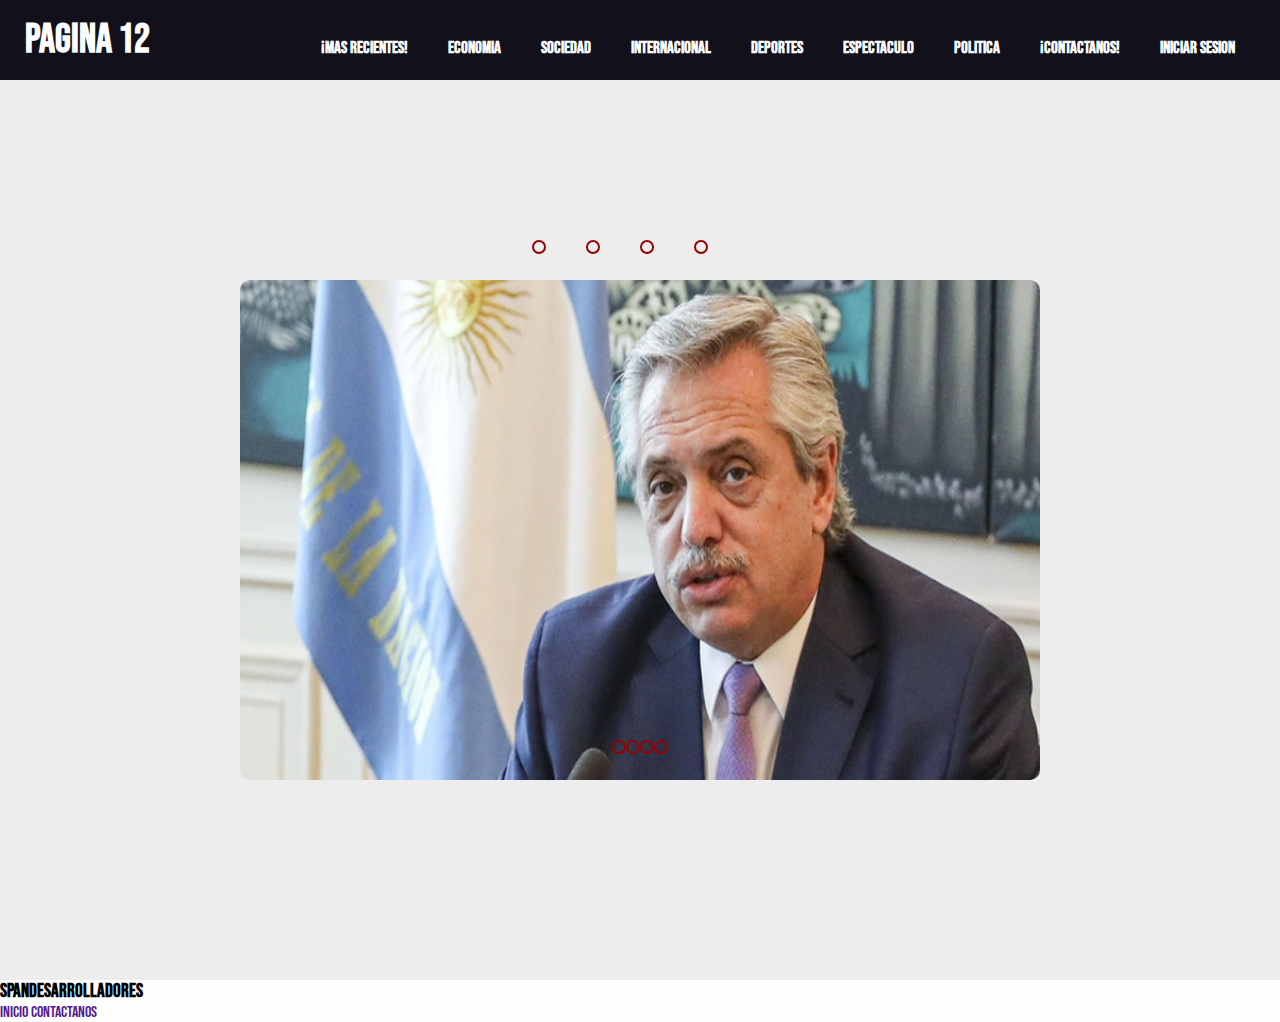
==== index.html @ 51d1bba0 "Creacion-del-index" ====
<!doctype html>
<html lang="en">
  <head>
    <meta charset="utf-8">
    <meta name="viewport" content="width=device-width, initial-scale=1">
    <link href="https://cdn.jsdelivr.net/npm/bootstrap@5.3.0/dist/css/bootstrap.min.css" rel="stylesheet" integrity="sha384-9ndCyUaIbzAi2FUVXJi0CjmCapSmO7SnpJef0486qhLnuZ2cdeRhO02iuK6FUUVM" crossorigin="anonymous">
    <link rel="preconnect" href="https://fonts.googleapis.com">
<link rel="preconnect" href="https://fonts.gstatic.com" crossorigin>
<link href="https://fonts.googleapis.com/css2?family=Barlow+Condensed:wght@300&family=Bebas+Neue&display=swap" rel="stylesheet">
    <link rel="stylesheet" href="main.css">

    <title>Pagina 12 - Inicio</title>
  <body>
      <!--  Encabezado -->
      <!--  Header y Barra de Navegacion -->

<header>
<div class="logo">
  <a href="#">Pagina 12</a>
</div>
  <div class="hambuguer">
    <div class="line"></div>
    <div class="line"></div>
    <div class="line"></div>
  </div>

<nav class="Menu-Hamburguesa">
  <ul>
    <li>
      <a href="#">¡MAS RECIENTES!</a>
    </li>
    <li>
      <a href="#">ECONOMIA</a>
    </li>
    <li>
      <a href="#">SOCIEDAD</a>
    </li>
    <li>
      <a href="#">INTERNACIONAL</a>
    </li>
    <li>
      <a href="#">DEPORTES</a>
    </li>
    <li>
      <a href="#">ESPECTACULO</a>
    </li>
    <li>
      <a href="#">POLITICA</a>
    </li>
    <li>
      <a href="#">¡CONTACTANOS!</a>
    </li>
    <li class="User">
      <a href="#">Iniciar Sesion</a>
    </li>
  </ul>
</nav>

</header>
<!--  Carrousel -->
<!--  Inicio de las Imagenes -->
<div class="carrousel">
<div class="slider">
  <div class="slides">
    <input type="radio" name="radio-button" id="radio1">
    <input type="radio" name="radio-button" id="radio2">
    <input type="radio" name="radio-button" id="radio3">
    <input type="radio" name="radio-button" id="radio4">

    <div class="slide-first">
      <img src="img/Fernandez.png" alt="Alberto Fernandez">
    </div>

    <div class="slide">
      <img src="img/Fernandez.png" alt="">
    </div>

    <div class="slide">
      <img src="perrito.jpg" alt="">
    </div>

    <div class="slide">
      <img src="perrito.jpg" alt="">
    </div>

    <div class="Navigation-auto">
      <div class="auto-button1"></div>
      <div class="auto-button2"></div>
      <div class="auto-button3"></div>
      <div class="auto-button4"></div>
    </div>

    <div class="Navigation-manual">
      <label for="radio1" class="manual-btn1"></label>
      <label for="radio2" class="manual-btn1"></label>
      <label for="radio3" class="manual-btn1"></label>
      <label for="radio4" class="manual-btn1"></label>
    </div>

  </div>
</div>
</div>

<div>

</div>

<footer class="Pie-de-pagina">
<div class="pie-izquierdo">
<h3>Span<span>Desarrolladores</span></h3>

  <p class="pie-links">
    <a href="">Inicio</a>
    <a href="">Contactanos</a>
  </p>

</div>

</footer>
<script src="https://cdn.jsdelivr.net/npm/bootstrap@5.3.0/dist/js/bootstrap.bundle.min.js" integrity="sha384-geWF76RCwLtnZ8qwWowPQNguL3RmwHVBC9FhGdlKrxdiJJigb/j/68SIy3Te4Bkz" crossorigin="anonymous"></script>
  </body>
</html>
---- main.css ----
*{
    margin:0;
    padding:0;
    list-style: none;
    text-decoration: none;
    font-family: 'Barlow Condensed', sans-serif;
    font-family: 'Bebas Neue', sans-serif;
    box-sizing: border-box;
}

body{
    background: #fefefe;
}

header{
    width: 100%;
    height: 80px;
    background: #11101b;
    display: flex;
    align-items: center;
    justify-content: space-between;
    padding: 0 25px;
}

.logo a{
    font-size: 40px;
    font-weight: bold;
    color:#fefefe;
    text-decoration: none;
}

.hamburguer{
    display: none;
}

.Menu-Hamburguesa ul{
display:flex;

}

.Menu-Hamburguesa ul li a{
    display: block;
    color:#fefefe;
    font-size:17px;
    font-weight: bold;
    margin-top: 15px;
    padding: 15px 20px;
    border-radius: 50px;
    transition:0.2s;
    text-decoration: none;

}

.Menu-Hamburguesa ul li a:hover {

    color: #fcfcfc;
    background: #940303;   

}
.carrousel{
    margin: 0;
    padding: 0;
    height: 100vh;
    display: flex;
    justify-content: center;
    align-items: center;
    background: #eeeded;

}

.slider{
    width: 800px;
    height: 500px;
    border-radius: 10px;
    overflow: hidden;

}

.slides{
    width: 500px;
    height: 500px;
    display: flex;
}

.slides input{
    display: none;

}

.slide{
    width: 20%;
    transition: 2s;

}

img{
    width: 1000px;
    height: 700px;
}

.Navigation-manual{
    position: absolute;
    width: 800px;
    margin-top: -40px;
    display: flex;
    justify-content: center;
}

.manual-btn1{
border: 2px solid #940303;
padding: 5px;
border-radius: 10px;
cursor: pointer;
transition: 1s;

}

.manual-btn1:not(last-child){
    margin-right: 40px;
}
.manual-btn1:hover{
    background: #940303;
}

#radio1:checked ~ .first{
    margin-left: 0;
}

#radio2:checked ~ .first{
    margin-left: -20%;
}

#radio3:checked ~ .first{
    margin-left: -40%;
}

#radio4:checked ~ .first{
    margin-left: -60%;
}

.Navigation-auto{
    position: absolute;
    display: flex;
    width: 800px;
    justify-content: center;
    margin-top: 460px;

}

.Navigation-auto div {
    border: 2px solid #940303;
    padding: 5px;
    border-radius: 10px;
    transition: 1s;
}

.Navigation-auto div.manual-btn1:not(last-child){
    margin-right: 40px;
}

#radio1:checked ~ .Navigation-auto .auto-button1{
    background: #940303;
}

#radio2:checked ~ .Navigation-auto .auto-button2{
    background: #940303;
}

#radio3:checked ~ .Navigation-auto .auto-button3{
    background: #940303;
}

#radio4:checked ~ .Navigation-auto .auto-button4{
    background: #940303;
}
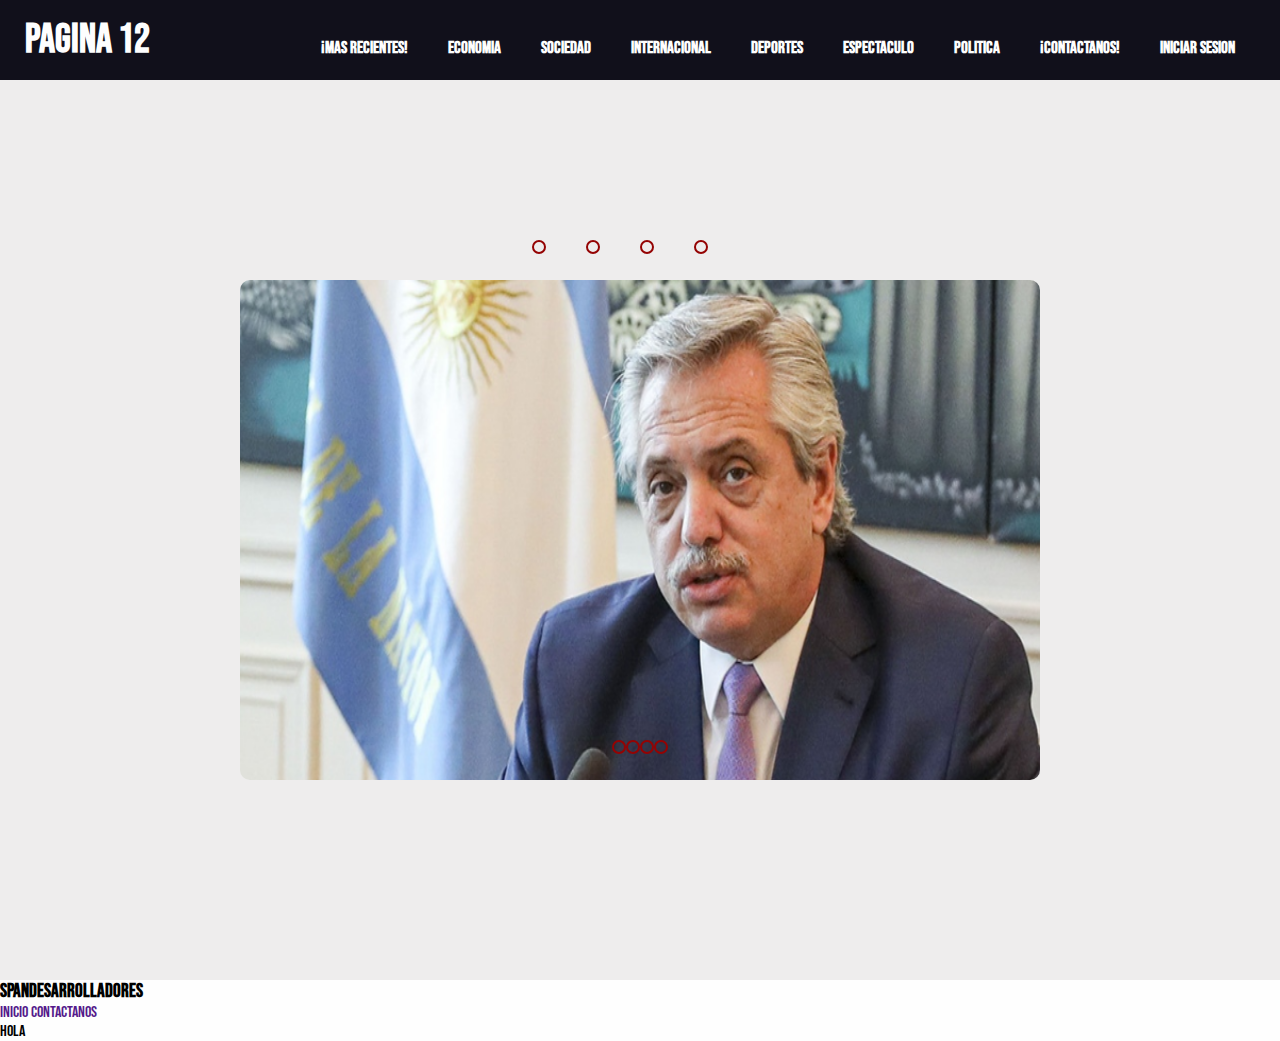
==== commit a16c40bd: "Se-agrega-el-menu-y-cerveceria-se-modifica" ====
--- a/index.html
+++ b/index.html
@@ -119,4 +119,5 @@
 </footer>
 <script src="https://cdn.jsdelivr.net/npm/bootstrap@5.3.0/dist/js/bootstrap.bundle.min.js" integrity="sha384-geWF76RCwLtnZ8qwWowPQNguL3RmwHVBC9FhGdlKrxdiJJigb/j/68SIy3Te4Bkz" crossorigin="anonymous"></script>
   </body>
+  <p>hola</p>
 </html>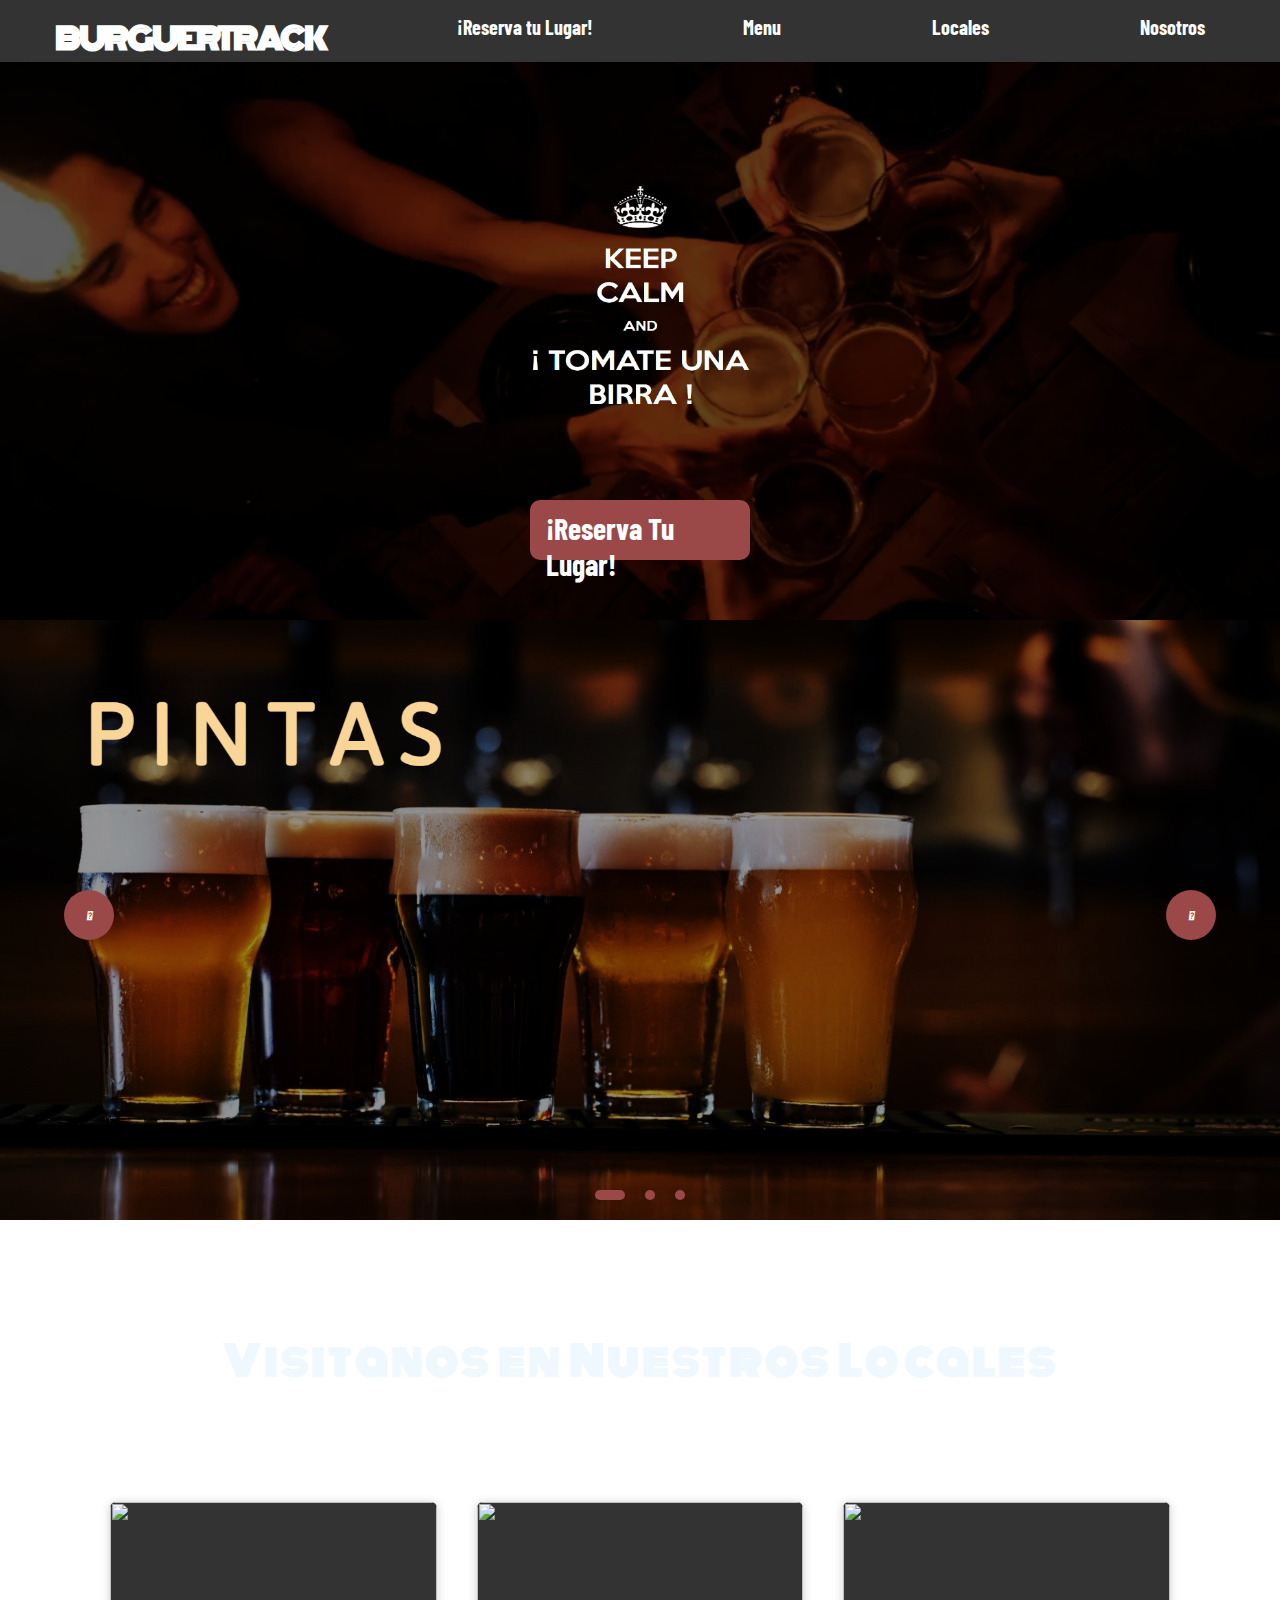
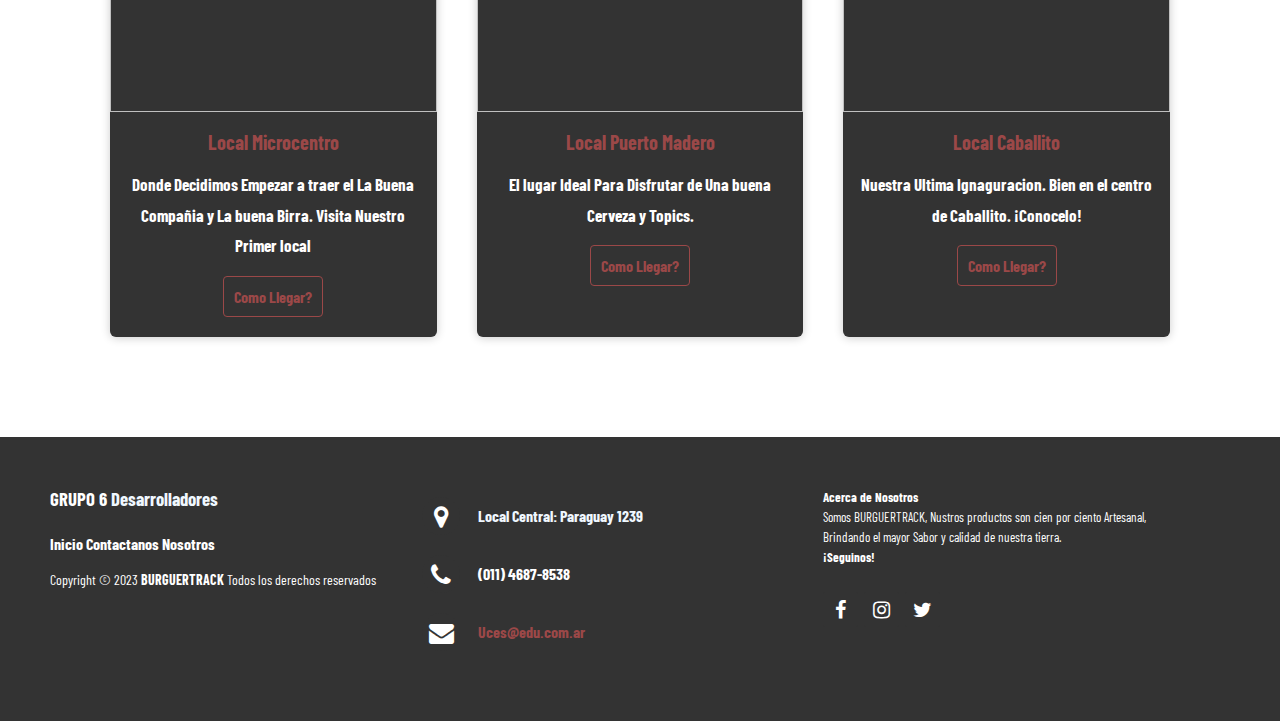
==== commit 06205897: "Se-Modifico-index" ====
--- a/index.html
+++ b/index.html
@@ -1,123 +1,160 @@
-<!doctype html>
+<!DOCTYPE html>
 <html lang="en">
-  <head>
-    <meta charset="utf-8">
-    <meta name="viewport" content="width=device-width, initial-scale=1">
-    <link href="https://cdn.jsdelivr.net/npm/bootstrap@5.3.0/dist/css/bootstrap.min.css" rel="stylesheet" integrity="sha384-9ndCyUaIbzAi2FUVXJi0CjmCapSmO7SnpJef0486qhLnuZ2cdeRhO02iuK6FUUVM" crossorigin="anonymous">
+<head>
+    <meta charset="UTF-8">
+    <meta name="viewport" content="width=device-width, initial-scale=1.0">
+    <link rel="stylesheet" href="Cerveceria.css">
+    <link rel="stylesheet" href="http://maxcdn.bootstrapcdn.com/font-awesome/4.2.0/css/font-awesome.min.css">
+    <link href="https://fonts.googleapis.com/css2?family=Barlow+Condensed:wght@300&family=Bebas+Neue&display=swap" rel="stylesheet">
     <link rel="preconnect" href="https://fonts.googleapis.com">
-<link rel="preconnect" href="https://fonts.gstatic.com" crossorigin>
-<link href="https://fonts.googleapis.com/css2?family=Barlow+Condensed:wght@300&family=Bebas+Neue&display=swap" rel="stylesheet">
-    <link rel="stylesheet" href="main.css">
+    <link rel="preconnect" href="https://fonts.gstatic.com" crossorigin>
+    <link href="https://fonts.googleapis.com/css2?family=Barlow+Condensed:wght@300&family=Bebas+Neue&family=Monoton&display=swap" rel="stylesheet">    
+    <script src="https://kit.fontawesome.com/c18bf3967c.js" crossorigin="anonymous"></script>
+    <title>BurguerTRACK - Inicio</title>
+</head>
+<body>
+    <header>
+    <nav>
+        <ul class="menu-horizontal">
+            <div>
+                <a href="Cerveceria.html"><span>BURGUERTRACK</span></a>
+            </div>
+            <li><a href="Reservas.html">¡Reserva tu Lugar!</a></li>
+            <li>
+                <a href="">Menu</a>
+                <ul class="menu-vertical">
+                    <li><a href="Burguers.html">Burguers</a></li>
+                    <li><a href="papas.html">Papas</a></li>
+                    <li><a href="tipsyco.html">Tips y Co</a></li>
+                    <li><a href="Bebidas.html">Bebidas</a></li>
+                    <li><a href="Postres.html">Postres</a></li>
+                </ul>
+            </li>
+            <li>
+                <a href="">Locales</a>
+                <ul class="menu-vertical">
+                    <li><a href="Caballito.html">Caballito</a></li>
+                    <li><a href="Microcentro.html">Microcentro</a></li>
+                    <li><a href="Puerto.html">Puerto Madero</a></li>
+                </ul>
+            </li>
+            <li><a href="Nosotros.html">Nosotros</a></li>
+        </ul>
+    </nav>
+    </header>
 
-    <title>Pagina 12 - Inicio</title>
-  <body>
-      <!--  Encabezado -->
-      <!--  Header y Barra de Navegacion -->
-
-<header>
-<div class="logo">
-  <a href="#">Pagina 12</a>
-</div>
-  <div class="hambuguer">
-    <div class="line"></div>
-    <div class="line"></div>
-    <div class="line"></div>
-  </div>
-
-<nav class="Menu-Hamburguesa">
-  <ul>
-    <li>
-      <a href="#">¡MAS RECIENTES!</a>
-    </li>
-    <li>
-      <a href="#">ECONOMIA</a>
-    </li>
-    <li>
-      <a href="#">SOCIEDAD</a>
-    </li>
-    <li>
-      <a href="#">INTERNACIONAL</a>
-    </li>
-    <li>
-      <a href="#">DEPORTES</a>
-    </li>
-    <li>
-      <a href="#">ESPECTACULO</a>
-    </li>
-    <li>
-      <a href="#">POLITICA</a>
-    </li>
-    <li>
-      <a href="#">¡CONTACTANOS!</a>
-    </li>
-    <li class="User">
-      <a href="#">Iniciar Sesion</a>
-    </li>
-  </ul>
-</nav>
-
-</header>
-<!--  Carrousel -->
-<!--  Inicio de las Imagenes -->
-<div class="carrousel">
-<div class="slider">
-  <div class="slides">
-    <input type="radio" name="radio-button" id="radio1">
-    <input type="radio" name="radio-button" id="radio2">
-    <input type="radio" name="radio-button" id="radio3">
-    <input type="radio" name="radio-button" id="radio4">
-
-    <div class="slide-first">
-      <img src="img/Fernandez.png" alt="Alberto Fernandez">
+    <div class="birra">
+        <img src="img/div2.png" alt="¡TOMATE UNA BIRRA!">
     </div>
 
-    <div class="slide">
-      <img src="img/Fernandez.png" alt="">
+    <div class="Res">
+        <a href="reservas.html" class="Reserva">¡Reserva Tu Lugar!</a>
     </div>
 
-    <div class="slide">
-      <img src="perrito.jpg" alt="">
+    <div class="slider">
+        <div class="list">
+            <div class="item">
+                <a href="Bebidas.html"><img src="img/Slider/Slider1B.png" alt=""></a>
+            </div>
+            <div class="item">
+                <a href="Burguers.html"><img src="img/Slider/Slider2.png" alt=""></a>
+            </div>
+            <div class="item">
+                <a href="papas.html"><img src="img/Slider/Slider3B.png" alt=""></a>
+            </div>
+        </div>
+        <div class="buttons">
+            <button id="prev"><i class="fa-solid fa-chevron-left fa-xl"></i></button>
+            <button id="next"><i class="fa-solid fa-chevron-right fa-xl"></i></button>
+        </div>
+        <ul class="dots">
+            <li class="active"></li>
+            <li></li>
+            <li></li>
     </div>
 
-    <div class="slide">
-      <img src="perrito.jpg" alt="">
+    <script src="app.js"></script>
+
+
+    <div class="title-cards">
+		<h2>Visitanos en Nuestros Locales</h2>
+	</div>
+<div class="container-card">
+	
+<div class="card">
+	<figure>
+		<img src="https://madriddiferente.com/wp-content/uploads/2015/12/Oldenburg-011-770x466.jpg">
+	</figure>
+	<div class="contenido-card">
+		<h3>Local Microcentro</h3>
+		<p>Donde Decidimos Empezar a traer el La Buena Compañia y La buena Birra. Visita Nuestro Primer local  </p>
+		<a href="Microcentro.html">Como Llegar?</a>
+	</div>
+</div>
+<div class="card">
+	<figure>
+		<img src="https://malevamag.com/wp-content/uploads/2022/08/GALPON-SANFER-3.jpg">
+	</figure>
+	<div class="contenido-card">
+		<h3>Local Puerto Madero</h3>
+		<p>El lugar Ideal Para Disfrutar de Una buena Cerveza y Topics. </p>
+		<a href="Puerto.html">Como Llegar?</a>
+	</div>
+</div>
+<div class="card">
+	<figure>
+		<img src="https://media.sanjuan8.com/p/676d17dfe26f4207c79995936796a1d6/adjuntos/303/imagenes/009/030/0009030369/1200x0/smart/ipajpg.jpg">
+	</figure>
+	<div class="contenido-card">
+		<h3>Local Caballito</h3>
+		<p>Nuestra Ultima Ignaguracion. Bien en el centro de Caballito. ¡Conocelo!</p>
+		<a href="Caballito.html">Como Llegar?</a>
+	</div>
+</div>
+</div>
+    
+    
+    <footer class="Pie-de-pagina">
+    <div class="pie-izquierdo">
+    <h3>GRUPO 6 <span>Desarrolladores</span></h3>
+    
+      <p class="pie-links">
+        <a href="Cerveceria.html">Inicio</a>
+        <a href="Contacto.html">Contactanos</a>
+        <a href="Nosotros.html">Nosotros</a>
+      </p>
+    
+      <p class="pie-nombre-compania">Copyright © 2023 <strong>BURGUERTRACK</strong> Todos los derechos reservados</p>
     </div>
 
-    <div class="Navigation-auto">
-      <div class="auto-button1"></div>
-      <div class="auto-button2"></div>
-      <div class="auto-button3"></div>
-      <div class="auto-button4"></div>
+    <div class="pie-centro">
+        <div>
+            <i class="fa fa-map-marker"></i>
+            <p><span> Local Central: Paraguay 1239</a></span></p>
+        </div>
+        <div>
+            <i class="fa fa-phone"></i>
+            <p>(011) 4687-8538</p>
+        </div>
+        <div>
+            <i class="fa fa-envelope"></i>
+            <p><a href="https://outlook.com.ar" target="_blank">Uces@edu.com.ar</a></p>
+        </div>
     </div>
 
-    <div class="Navigation-manual">
-      <label for="radio1" class="manual-btn1"></label>
-      <label for="radio2" class="manual-btn1"></label>
-      <label for="radio3" class="manual-btn1"></label>
-      <label for="radio4" class="manual-btn1"></label>
+    <div class="pie-derecho">
+        <p class="pie-compania-acerca">
+            <strong>Acerca de Nosotros <br></strong>
+            Somos BURGUERTRACK, Nustros productos son cien por ciento Artesanal, Brindando el mayor 
+            Sabor y calidad de nuestra tierra.
+            <strong> <br>¡Seguinos!</strong>
+        </p>
+        <div class="pie-iconos">
+            <a href="http://facebook.com.ar" target="_blank"><i class="fa fa-facebook"></i></a>
+            <a href="http://instagram.com" target="_blank"><i class="fa fa-instagram"></i></a>
+            <a href="http://twitter.com" target="_blank"><i class="fa fa-twitter"></i></a>
+        </div>
     </div>
-
-  </div>
-</div>
-</div>
-
-<div>
-
-</div>
-
-<footer class="Pie-de-pagina">
-<div class="pie-izquierdo">
-<h3>Span<span>Desarrolladores</span></h3>
-
-  <p class="pie-links">
-    <a href="">Inicio</a>
-    <a href="">Contactanos</a>
-  </p>
-
-</div>
-
-</footer>
-<script src="https://cdn.jsdelivr.net/npm/bootstrap@5.3.0/dist/js/bootstrap.bundle.min.js" integrity="sha384-geWF76RCwLtnZ8qwWowPQNguL3RmwHVBC9FhGdlKrxdiJJigb/j/68SIy3Te4Bkz" crossorigin="anonymous"></script>
-  </body>
-  <p>hola</p>
+    </footer>
+</body>
 </html>--- a/Cerveceria.css
+++ b/Cerveceria.css
@@ -0,0 +1,528 @@
+*{
+    margin: 0;
+    padding: 0;
+    font-family: 'Barlow Condensed', sans-serif;
+    font-weight: bold;
+    box-sizing: border-box;
+}   
+
+body{
+    background-image: url(img/Fondo.png);
+    background-size:cover;
+    background-attachment: fixed;
+}
+
+header{
+    position: fixed;
+    top: 0;
+    left: 0;
+    width: 100%;
+    display: flex;
+    justify-content: space-around;
+    transition: 0.7s;
+    z-index: 10;
+}
+
+nav{
+    width: 100%;
+    margin:auto;
+    background-color: #333;
+    font-size: 20px;
+
+}
+
+.menu-horizontal{
+    list-style: none;
+    display: flex;
+    justify-content: space-around;
+}
+
+.menu-horizontal li a{
+    display: block;
+    padding: 15px 20px;
+    color: white;
+    text-decoration: none;
+}
+
+.menu-horizontal li:hover{
+    background-color: #9b4848;
+    transition: 1s;
+}
+
+.menu-vertical{
+    position: absolute;
+    display: none;
+    list-style: none;
+    background-color: #333;
+}
+
+.menu-horizontal li:hover .menu-vertical{
+    display: block;
+}
+
+.menu-vertical li:hover{
+    width: auto;
+    background-color: #9b4848;
+}
+
+.menu-vertical li a{
+    display: block;
+    color: white;
+    text-decoration: none;
+}
+
+.menu-horizontal > div {
+    display: inline-block;
+    justify-content: center;
+    align-items: center;
+}
+
+.menu-horizontal > div > a{
+    text-decoration: none;
+    font-size: 50px;
+    cursor: pointer;
+    color:#c9c8c8;
+    letter-spacing: -2px;
+
+}
+
+.menu-horizontal > div > a > span{
+    font-family: 'Monoton', cursive;
+    font-size: 30px;
+    transition: 0.2s;
+    cursor: pointer;
+    color: white;
+}
+
+.menu-horizontal > div > a > span:hover{
+    color: #9b4848;
+}
+
+.birra{
+    margin-top:170px;
+    margin-bottom: 60px;
+    display: flex;
+    justify-content: center;
+    align-items: center;
+}
+
+.birra > img {
+    height: 270px;
+    width: 250px;
+}
+
+.Res{
+    display: flex;
+    justify-content: center;
+    align-items: center;
+}
+
+.Res > a {
+    display: flex;
+    width: 50px;
+    font-family:'Barlow Condensed';
+    font-size: 30px;
+    background-color: #9b4848;
+    border-radius: 10px;
+    text-decoration: none;
+    font-weight: 700px;
+    width: 220px;
+    height: 60px;
+    color: #ffffff;
+    padding: 10px 16px;
+    margin-bottom: 60px;
+    transition: 0.2s;
+
+}
+
+.Res > a:hover {
+    background-color: #333;
+    color: #9b4848;
+}
+
+
+
+.espacio2{
+    height: 500px;
+}
+
+.espacio-nav-slider{
+    font-size: 100px;
+    display: flex;
+    justify-content: center;
+    align-items: center;
+    height: 300px;
+}
+
+
+.slider{
+    width: 1300px;
+    max-width: 100vw;
+    height: 600px;
+    margin: auto;
+    position: relative;
+    overflow: hidden;
+}
+.slider .list{
+    position: absolute;
+    width: max-content;
+    height: 100%;
+    left: 0;
+    top: 0;
+    display: flex;
+    transition: 1s;
+}
+.slider .list img{
+    width: 1300px;
+    max-width: 100vw;
+    height: 100%;
+    object-fit: cover;
+}
+.slider .buttons{
+    position: absolute;
+    top: 45%;
+    left: 5%;
+    width: 90%;
+    display: flex;
+    justify-content: space-between;
+}
+.slider .buttons button{
+    width: 50px;
+    height: 50px;
+    border-radius: 50%;
+    background-color: #9b4848;
+    color: #ffffff;
+    transition: 0.1s;
+    border: none;
+    font-family: monospace;
+    font-weight: bold;
+}
+.slider .dots{
+    position: absolute;
+    bottom: 10px;
+    left: 0;
+    color: #fff;
+    width: 100%;
+    margin: 0;
+    padding: 0;
+    display: flex;
+    justify-content: center;
+}
+.slider .dots li{
+    list-style: none;
+    width: 10px;
+    height: 10px;
+    background-color: #9b4848;
+    margin: 10px;
+    border-radius: 20px;
+    transition: 0.5s;
+}
+.slider .dots li.active{
+    width: 30px;
+}
+@media screen and (max-width: 768px){
+    .slider{
+        height: 400px;
+    }
+}
+
+@media screen and (max-width: 568px){
+    .slider{
+        height: 250px;
+    }
+}
+
+/**Tarjetas Lugares en Index**/
+
+
+/*Cards*/
+.container-card{
+	width: 100%;
+	display: flex;
+	max-width: 1100px;
+	margin: auto;
+}
+.title-cards{
+	width: 100%;
+	max-width: 1080px;
+	margin: auto;
+	padding: 20px;
+	margin-top: 20px;
+	text-align: center;
+	color: white;
+}
+
+.title-cards > h2{
+    font-size: 40px;
+    font-family: 'Monoton';
+    letter-spacing: 3px;
+    font-weight: bold;
+    margin-top: 70px;
+    margin-bottom: 70px;
+}
+.card{
+	width: 100%;
+	margin: 20px;
+	border-radius: 6px;
+	overflow: hidden;
+	background:#333;
+	box-shadow: 0px 1px 10px rgba(0,0,0,0.2);
+	transition: all 400ms ease-out;
+	cursor: default;
+}
+.card:hover{
+	box-shadow: 5px 5px 20px rgba(0,0,0,0.4);
+	transform: translateY(-3%);
+}
+.card img{
+	width: 100%;
+	height: 210px;
+}
+.card .contenido-card{
+	padding: 15px;
+	text-align: center;
+}
+.card .contenido-card h3{
+	margin-bottom: 15px;
+    font-size: 20px;
+	color: #9b4848;
+}
+.card .contenido-card p{
+	line-height: 1.8;
+	color: #fffefe;
+	font-size: 17px;
+	margin-bottom: 5px;
+}
+.card .contenido-card a{
+	display: inline-block;
+	padding: 10px;
+	margin-top: 10px;
+	text-decoration: none;
+	color: #9b4848;
+	border: 1px solid #9b4848;
+	border-radius: 4px;
+	transition: all 400ms ease;
+	margin-bottom: 5px;
+}
+.card .contenido-card a:hover{
+	background: #9b4848;
+	color: #fff;
+}
+@media only screen and (min-width:320px) and (max-width:768px){
+	.container-card{
+		flex-wrap: wrap;
+	}
+	.card{
+		margin: 15px;
+	}
+}
+
+/** Pie de Pagina **/
+
+footer{
+    position: fixed;
+    bottom: 0;
+    
+}
+
+@media (max-height: 1000px){
+    footer{
+        position: static;
+    }
+}
+
+.Pie-de-pagina{
+    background-color: #333;
+    box-sizing: border-box;
+    widows: 100%;
+    text-align: left;
+    padding: 50px 50px 60px 50px;
+    margin-top: 80px;
+}
+
+.Pie-de-pagina .pie-izquierdo, .Pie-de-pagina .pie-centro, .Pie-de-pagina .pie-derecho{
+
+    display: inline-block;
+    vertical-align: top;
+}
+
+.Pie-de-pagina .pie-izquierdo{
+    width: 30%;
+}
+
+.Pie-de-pagina h3 {
+    color: white;
+}
+
+.Pie-de-pagina .pie-links{
+    color: white;
+    margin: 20px 0 12px;
+
+}
+
+.Pie-de-pagina .pie-links a {
+    display: inline-block;
+    line-height: 1.8;
+    text-decoration: none;
+    color:#ffffff;
+}
+
+.Pie-de-pagina .pie-nombre-compania{
+    color: white;
+    font-size: 14px;
+    font-weight: normal;
+    margin: 0;
+}
+
+.Pie-de-pagina .pie-centro{
+    width: 35%;
+}
+
+.Pie-de-pagina .pie-centro i {
+    background-color: #333;
+    color: white;
+    font-size: 25px;
+    width: 38px;
+    height: 38px;
+    border-radius: 50%;
+    text-align: center;
+    line-height: 42px;
+    margin: 10px 15px;
+    vertical-align: middle;
+}
+
+.Pie-de-pagina .pie-centro i .fe-envelope{
+    font-size: 17px;
+    line-height: 38px;
+}
+
+.Pie-de-pagina .pie-centro p{
+    display: inline-block;
+    color: white;
+    vertical-align: middle;
+    margin: 0;
+}
+
+.Pie-de-pagina .pie-centro p a{
+    color:#9b4848;
+    text-decoration: none;
+}
+
+.Pie-de-pagina .pie-derecho{
+    width: 30%;
+}
+
+.Pie-de-pagina .pie-compania-acerca {
+    line-height: 20px;
+    color: white;
+    font-size: 13px;
+    font-weight: normal;
+    margin: 0;
+}
+
+.Pie-de-pagina .pie-compania-acerca span {
+    display: block;
+    color:#9b4848;
+    font-size:  18px;
+    font-weight: bold;
+    margin-bottom: 20px;
+}
+
+.Pie-de-pagina .pie-iconos{
+    margin-top: 25px;
+}
+
+.Pie-de-pagina .pie-iconos a{
+    display: inline-block;
+    width: 35px;
+    height: 35px;
+    cursor: pointer;
+    background-color: #333;
+    border-radius: 2px;
+    font-size: 20px;
+    color: white;
+    text-align: center;
+    line-height: 35px;
+    margin-right: 3px;
+    margin-bottom: 5px;
+}
+
+.Pie-de-pagina .pie-iconos a:hover{
+    background-color: #9b4848;
+}
+
+.pie-links a:hover{
+    color:#9b4848;
+}
+
+@media (max-width: 800px){
+    .Pie-de-pagina .pie-links, .Pie-de-pagina .pie-centro, .Pie-de-pagina .pie-derecho, .Pie-de-pagina .pie-izquierdo{
+        display: block;
+        width: 100%;
+        margin-bottom: 40px;
+        text-align: center;
+    }
+
+    .Pie-de-pagina .pie-centro i {
+        margin-left: 0;
+    }
+}
+/** Tarjetas Restaurante **/
+
+.wrap{
+    max-width: 1200px;
+    margin: 0 auto;
+  }
+  
+  .column-2.carta{
+    display: grid;
+    grid-template-columns: repeat(2,1fr);
+    column-gap: 1rem;
+    row-gap: 1rem;
+  }
+  
+  .plato-carta{
+    display: flex;
+    align-items: center;
+    border: 1px solid #e5e5e5;
+    border-radius: 6px;
+  }
+  
+  .img-plato-carta{
+    display: flex;
+    flex-basis: 25%;
+    justify-content: center;
+  }
+  
+  .img-plato-carta img{
+    max-width: 100px;
+    max-height: 75px;
+  }
+  
+  .title-plato-carta{
+    border: 1px solid #e5e5e5;
+    border-bottom: none;
+    border-top: none;
+    flex-basis: 60%;
+    padding: 0 1rem;
+  }
+  
+  .precio-plato-carta{
+    display: flex;
+    flex-basis: 15%;
+    justify-content: center;
+    font-weight: bold;
+  }
+  h2 {
+    color: aliceblue;
+  }
+  h4{
+    color: aliceblue;
+  }
+  p{
+    color: aliceblue;
+  }
+  span{
+    color: aliceblue;
+  }
+ 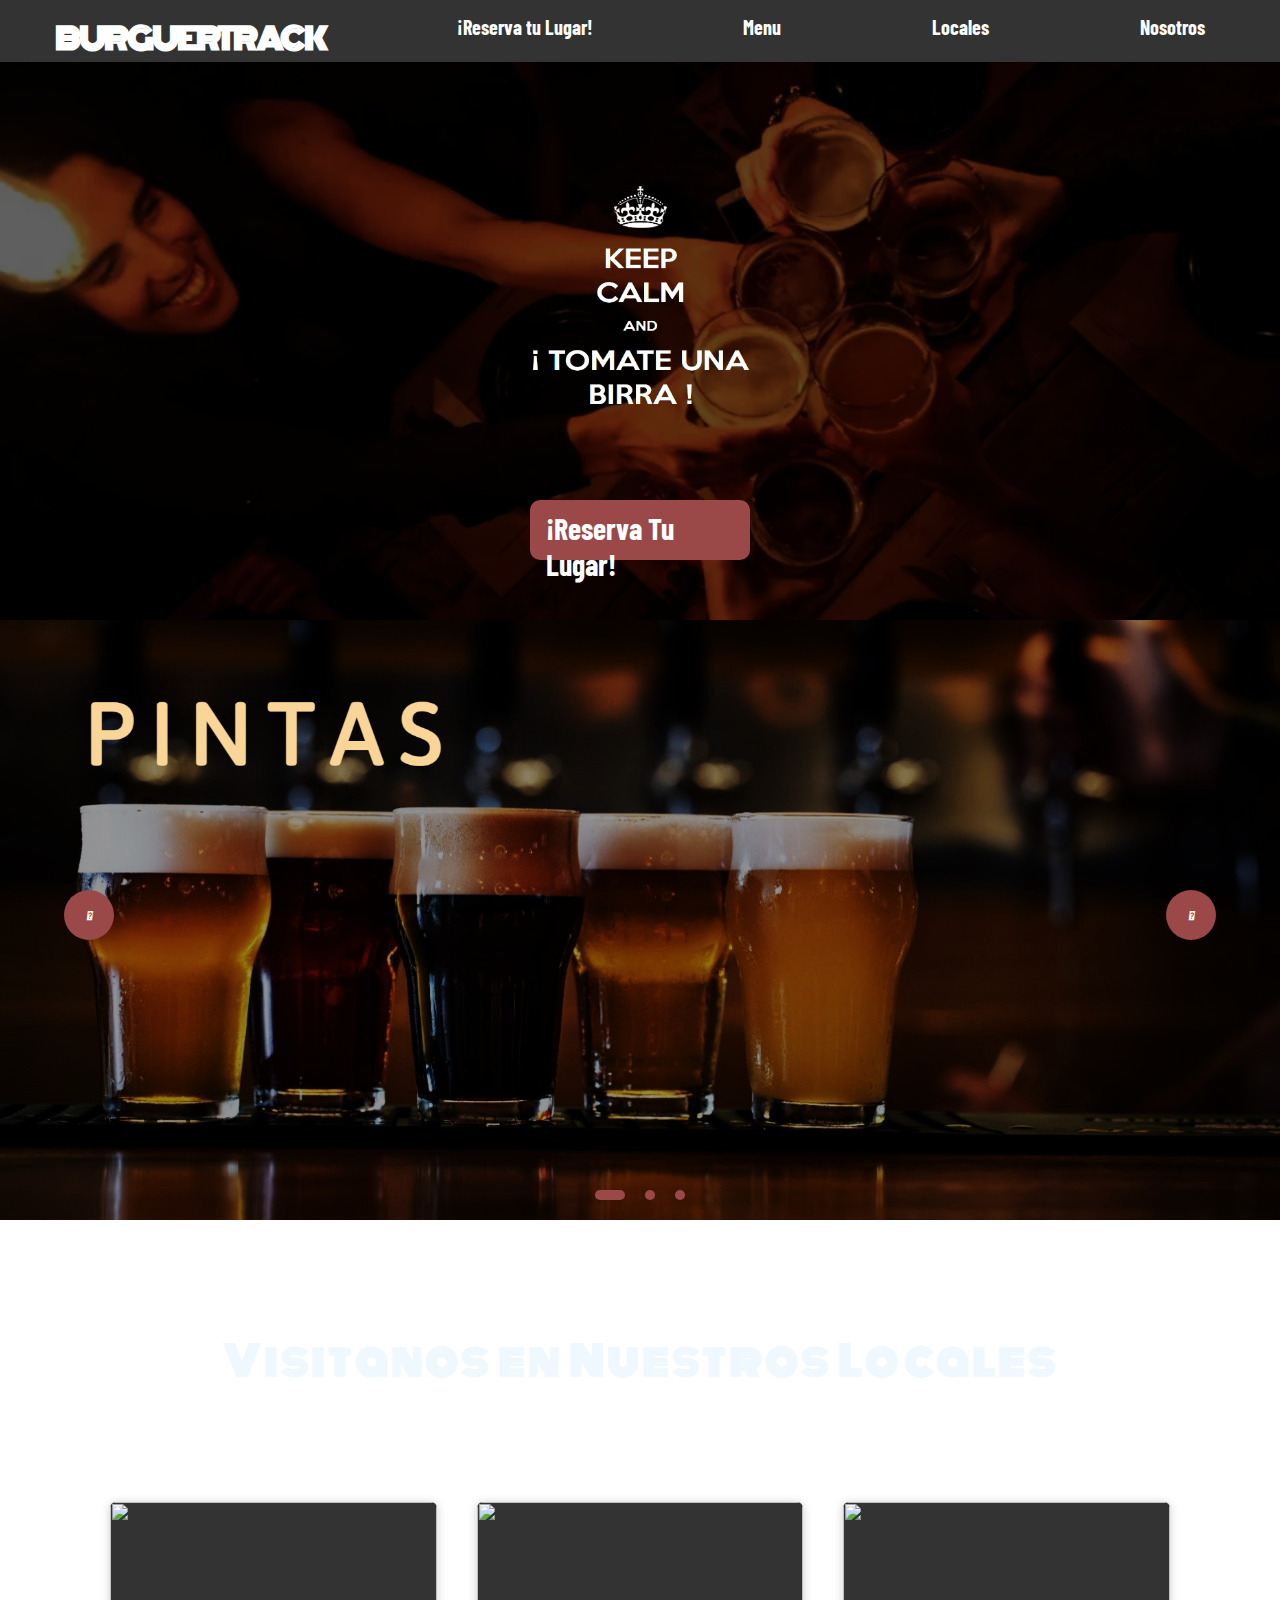
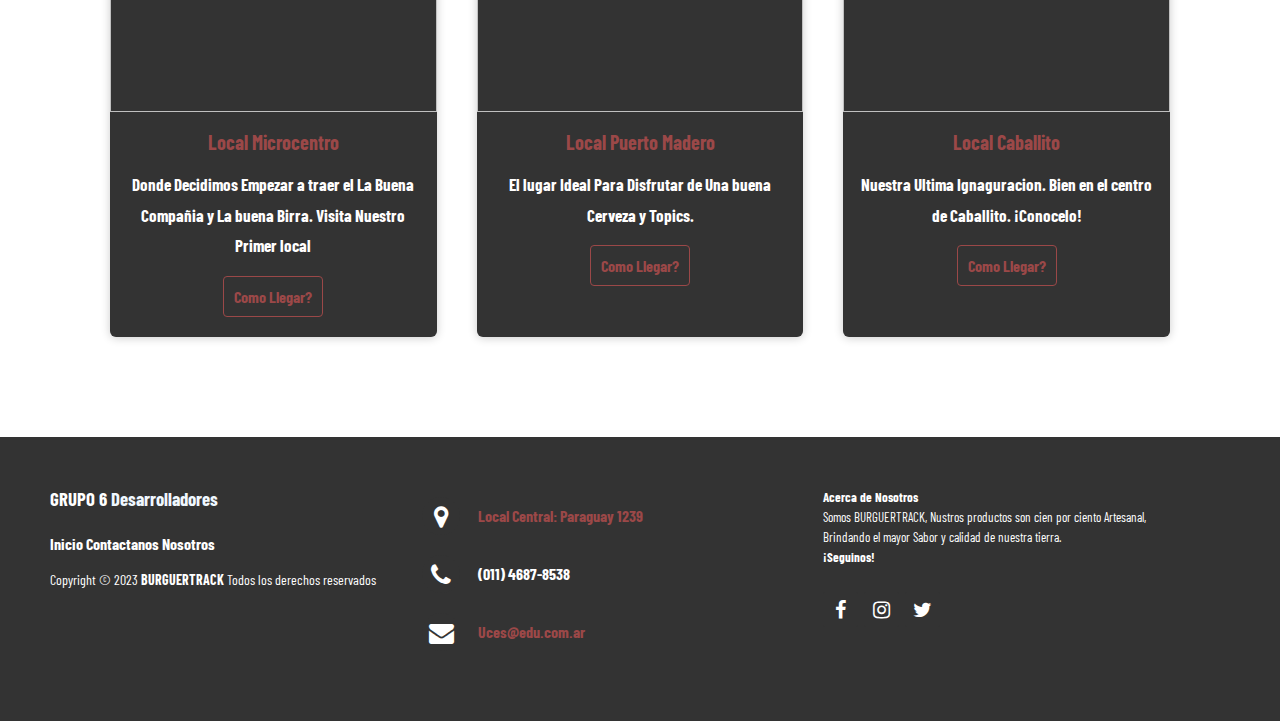
==== commit 9c9f6e53: "se-modifica-el-repo" ====
--- a/index.html
+++ b/index.html
@@ -17,7 +17,7 @@
     <nav>
         <ul class="menu-horizontal">
             <div>
-                <a href="Cerveceria.html"><span>BURGUERTRACK</span></a>
+                <a href="index.html"><span>BURGUERTRACK</span></a>
             </div>
             <li><a href="Reservas.html">¡Reserva tu Lugar!</a></li>
             <li>
@@ -25,18 +25,13 @@
                 <ul class="menu-vertical">
                     <li><a href="Burguers.html">Burguers</a></li>
                     <li><a href="papas.html">Papas</a></li>
-                    <li><a href="tipsyco.html">Tips y Co</a></li>
                     <li><a href="Bebidas.html">Bebidas</a></li>
                     <li><a href="Postres.html">Postres</a></li>
                 </ul>
             </li>
             <li>
                 <a href="">Locales</a>
-                <ul class="menu-vertical">
-                    <li><a href="Caballito.html">Caballito</a></li>
-                    <li><a href="Microcentro.html">Microcentro</a></li>
-                    <li><a href="Puerto.html">Puerto Madero</a></li>
-                </ul>
+                <ul class="menu-vertical"></ul>
             </li>
             <li><a href="Nosotros.html">Nosotros</a></li>
         </ul>
@@ -88,7 +83,7 @@
 	<div class="contenido-card">
 		<h3>Local Microcentro</h3>
 		<p>Donde Decidimos Empezar a traer el La Buena Compañia y La buena Birra. Visita Nuestro Primer local  </p>
-		<a href="Microcentro.html">Como Llegar?</a>
+		<a href="https://goo.gl/maps/eReooNSh2VMUibJK6">Como Llegar?</a>
 	</div>
 </div>
 <div class="card">
@@ -98,7 +93,7 @@
 	<div class="contenido-card">
 		<h3>Local Puerto Madero</h3>
 		<p>El lugar Ideal Para Disfrutar de Una buena Cerveza y Topics. </p>
-		<a href="Puerto.html">Como Llegar?</a>
+		<a href="https://goo.gl/maps/M6rgHHpHXWp3oa6J7">Como Llegar?</a>
 	</div>
 </div>
 <div class="card">
@@ -108,18 +103,26 @@
 	<div class="contenido-card">
 		<h3>Local Caballito</h3>
 		<p>Nuestra Ultima Ignaguracion. Bien en el centro de Caballito. ¡Conocelo!</p>
-		<a href="Caballito.html">Como Llegar?</a>
+		<a href="https://goo.gl/maps/hA22QFYahx668Pay8">Como Llegar?</a>
 	</div>
 </div>
 </div>
     
+<script>
+    document.querySelector('a[href="#locales"]').addEventListener('click', function (event) {
+        event.preventDefault();
+        var localesSection = document.getElementById('locales');
+        localesSection.scrollIntoView({ behavior: 'smooth' });
+    });
+</script>
+
     
     <footer class="Pie-de-pagina">
     <div class="pie-izquierdo">
     <h3>GRUPO 6 <span>Desarrolladores</span></h3>
     
       <p class="pie-links">
-        <a href="Cerveceria.html">Inicio</a>
+        <a href="index.html">Inicio</a>
         <a href="Contacto.html">Contactanos</a>
         <a href="Nosotros.html">Nosotros</a>
       </p>
@@ -130,7 +133,7 @@
     <div class="pie-centro">
         <div>
             <i class="fa fa-map-marker"></i>
-            <p><span> Local Central: Paraguay 1239</a></span></p>
+            <p><a href="https://goo.gl/maps/rAbKeA4Ct8E84eMb7" target="_blank">Local Central: Paraguay 1239</a></p>
         </div>
         <div>
             <i class="fa fa-phone"></i>
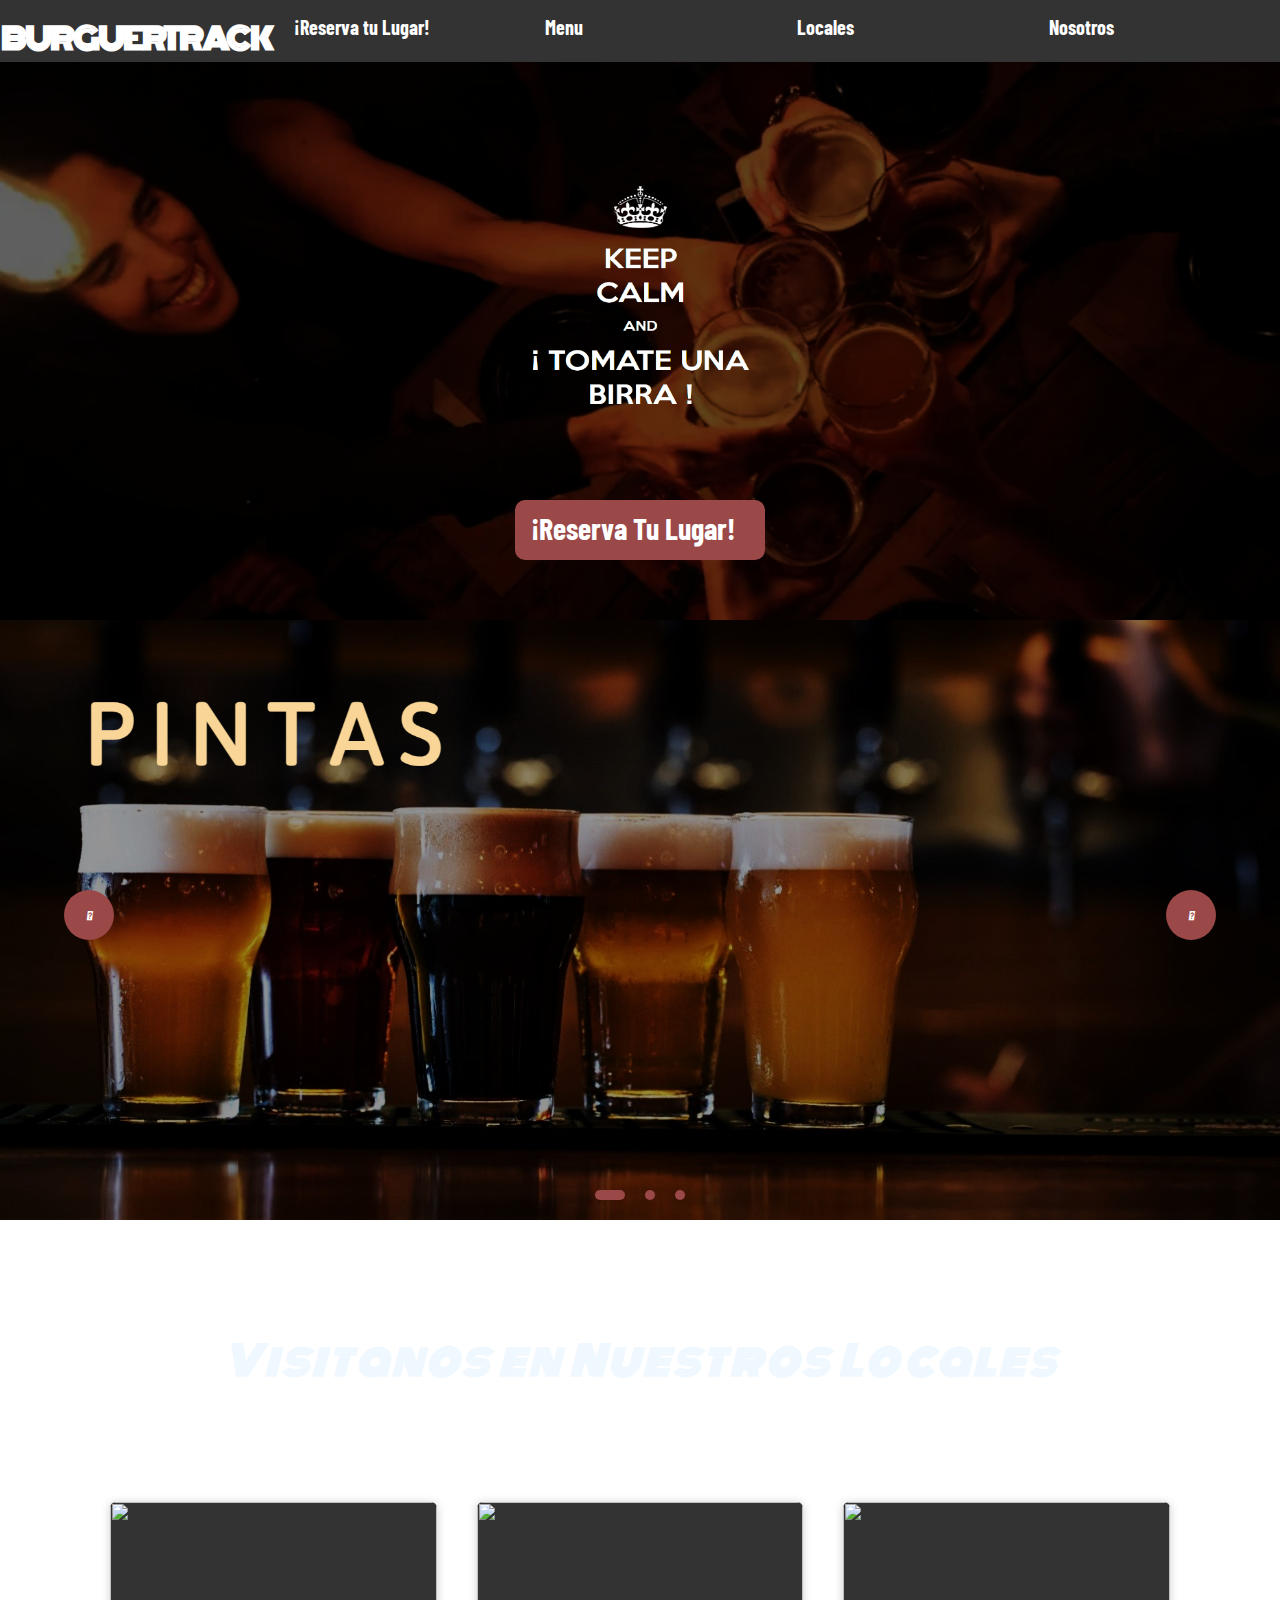
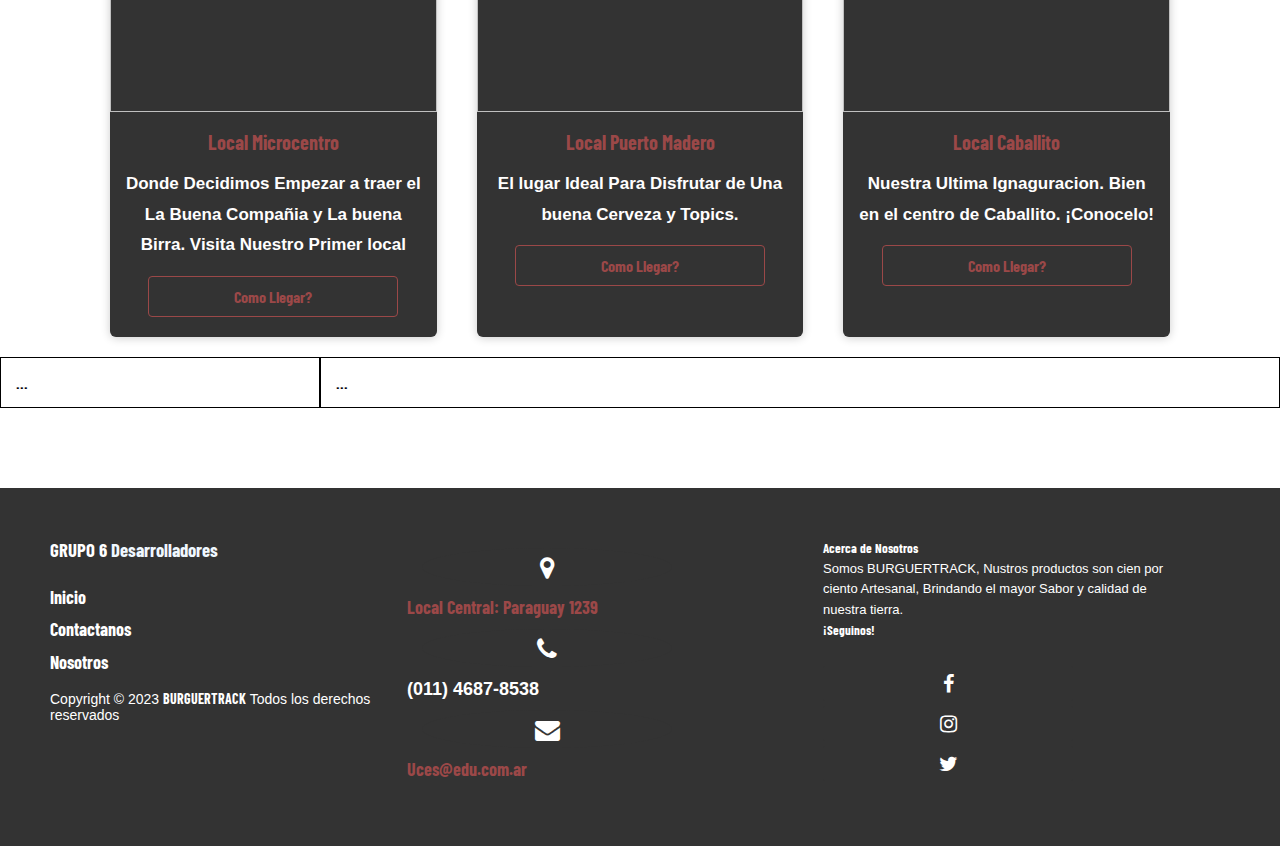
==== commit 9edaf4e9: "se-modifico-css-html" ====
--- a/index.html
+++ b/index.html
@@ -107,7 +107,11 @@
 	</div>
 </div>
 </div>
-    
+<div class="row">
+    <div class="col-3">...</div> <!-- 25% -->
+    <div class="col-9">...</div> <!-- 75% -->
+  </div>    
+
 <script>
     document.querySelector('a[href="#locales"]').addEventListener('click', function (event) {
         event.preventDefault();
--- a/Cerveceria.css
+++ b/Cerveceria.css
@@ -10,6 +10,7 @@
     background-image: url(img/Fondo.png);
     background-size:cover;
     background-attachment: fixed;
+    flex-wrap: wrap;
 }
 
 header{
@@ -21,6 +22,7 @@
     justify-content: space-around;
     transition: 0.7s;
     z-index: 10;
+    min-width: 250px;
 }
 
 nav{
@@ -28,13 +30,14 @@
     margin:auto;
     background-color: #333;
     font-size: 20px;
-
+    min-width: 250px;
 }
 
 .menu-horizontal{
     list-style: none;
     display: flex;
     justify-content: space-around;
+    min-width: 250px;
 }
 
 .menu-horizontal li a{
@@ -42,11 +45,13 @@
     padding: 15px 20px;
     color: white;
     text-decoration: none;
+    min-width: 250px;
 }
 
 .menu-horizontal li:hover{
     background-color: #9b4848;
     transition: 1s;
+    min-width: 250px;
 }
 
 .menu-vertical{
@@ -54,27 +59,32 @@
     display: none;
     list-style: none;
     background-color: #333;
+    min-width: 250px;
 }
 
 .menu-horizontal li:hover .menu-vertical{
     display: block;
+    min-width: 250px;
 }
 
 .menu-vertical li:hover{
     width: auto;
     background-color: #9b4848;
+    min-width: 250px;
 }
 
 .menu-vertical li a{
     display: block;
     color: white;
     text-decoration: none;
+    min-width: 250px;
 }
 
 .menu-horizontal > div {
     display: inline-block;
     justify-content: center;
     align-items: center;
+    min-width: 250px;
 }
 
 .menu-horizontal > div > a{
@@ -83,7 +93,7 @@
     cursor: pointer;
     color:#c9c8c8;
     letter-spacing: -2px;
-
+    min-width: 250px;
 }
 
 .menu-horizontal > div > a > span{
@@ -92,10 +102,12 @@
     transition: 0.2s;
     cursor: pointer;
     color: white;
+    min-width: 250px;
 }
 
 .menu-horizontal > div > a > span:hover{
     color: #9b4848;
+    min-width: 250px;
 }
 
 .birra{
@@ -104,17 +116,20 @@
     display: flex;
     justify-content: center;
     align-items: center;
+    min-width: 250px;
 }
 
 .birra > img {
     height: 270px;
     width: 250px;
+    min-width: 250px;
 }
 
 .Res{
     display: flex;
     justify-content: center;
     align-items: center;
+    min-width: 250px;
 }
 
 .Res > a {
@@ -132,18 +147,21 @@
     padding: 10px 16px;
     margin-bottom: 60px;
     transition: 0.2s;
+    min-width: 250px;
 
 }
 
 .Res > a:hover {
     background-color: #333;
     color: #9b4848;
+    min-width: 250px;
 }
 
 
 
 .espacio2{
     height: 500px;
+    min-width: 250px;
 }
 
 .espacio-nav-slider{
@@ -152,6 +170,7 @@
     justify-content: center;
     align-items: center;
     height: 300px;
+    min-width: 250px;
 }
 
 
@@ -241,6 +260,7 @@
 	display: flex;
 	max-width: 1100px;
 	margin: auto;
+    min-width: 250px;
 }
 .title-cards{
 	width: 100%;
@@ -250,6 +270,7 @@
 	margin-top: 20px;
 	text-align: center;
 	color: white;
+    min-width: 250px;
 }
 
 .title-cards > h2{
@@ -259,6 +280,7 @@
     font-weight: bold;
     margin-top: 70px;
     margin-bottom: 70px;
+    min-width: 250px;
 }
 .card{
 	width: 100%;
@@ -269,29 +291,35 @@
 	box-shadow: 0px 1px 10px rgba(0,0,0,0.2);
 	transition: all 400ms ease-out;
 	cursor: default;
+    min-width: 250px;
 }
 .card:hover{
 	box-shadow: 5px 5px 20px rgba(0,0,0,0.4);
 	transform: translateY(-3%);
+    min-width: 250px;
 }
 .card img{
 	width: 100%;
 	height: 210px;
+    min-width: 250px;
 }
 .card .contenido-card{
 	padding: 15px;
 	text-align: center;
+    min-width: 250px;
 }
 .card .contenido-card h3{
 	margin-bottom: 15px;
     font-size: 20px;
 	color: #9b4848;
+    min-width: 250px;
 }
 .card .contenido-card p{
 	line-height: 1.8;
 	color: #fffefe;
 	font-size: 17px;
 	margin-bottom: 5px;
+    min-width: 250px;
 }
 .card .contenido-card a{
 	display: inline-block;
@@ -303,12 +331,14 @@
 	border-radius: 4px;
 	transition: all 400ms ease;
 	margin-bottom: 5px;
+    min-width: 250px;
 }
 .card .contenido-card a:hover{
 	background: #9b4848;
 	color: #fff;
-}
-@media only screen and (min-width:320px) and (max-width:768px){
+    min-width: 250px;
+}
+@media only screen and (min-width:250px) and (max-width:768px){
 	.container-card{
 		flex-wrap: wrap;
 	}
@@ -322,7 +352,7 @@
 footer{
     position: fixed;
     bottom: 0;
-    
+    min-width: 250px;
 }
 
 @media (max-height: 1000px){
@@ -338,25 +368,30 @@
     text-align: left;
     padding: 50px 50px 60px 50px;
     margin-top: 80px;
+    min-width: 250px;
 }
 
 .Pie-de-pagina .pie-izquierdo, .Pie-de-pagina .pie-centro, .Pie-de-pagina .pie-derecho{
 
     display: inline-block;
     vertical-align: top;
+    min-width: 250px;
 }
 
 .Pie-de-pagina .pie-izquierdo{
     width: 30%;
+    min-width: 250px;
 }
 
 .Pie-de-pagina h3 {
     color: white;
+    min-width: 250px;
 }
 
 .Pie-de-pagina .pie-links{
     color: white;
     margin: 20px 0 12px;
+    min-width: 250px;
 
 }
 
@@ -365,6 +400,7 @@
     line-height: 1.8;
     text-decoration: none;
     color:#ffffff;
+    min-width: 250px;
 }
 
 .Pie-de-pagina .pie-nombre-compania{
@@ -372,10 +408,12 @@
     font-size: 14px;
     font-weight: normal;
     margin: 0;
+    min-width: 250px;
 }
 
 .Pie-de-pagina .pie-centro{
     width: 35%;
+    min-width: 250px;
 }
 
 .Pie-de-pagina .pie-centro i {
@@ -389,11 +427,13 @@
     line-height: 42px;
     margin: 10px 15px;
     vertical-align: middle;
+    min-width: 250px;
 }
 
 .Pie-de-pagina .pie-centro i .fe-envelope{
     font-size: 17px;
     line-height: 38px;
+    min-width: 250px;
 }
 
 .Pie-de-pagina .pie-centro p{
@@ -401,15 +441,18 @@
     color: white;
     vertical-align: middle;
     margin: 0;
+    min-width: 250px;
 }
 
 .Pie-de-pagina .pie-centro p a{
     color:#9b4848;
     text-decoration: none;
+    min-width: 250px;
 }
 
 .Pie-de-pagina .pie-derecho{
     width: 30%;
+    min-width: 250px;
 }
 
 .Pie-de-pagina .pie-compania-acerca {
@@ -418,6 +461,7 @@
     font-size: 13px;
     font-weight: normal;
     margin: 0;
+    min-width: 250px;
 }
 
 .Pie-de-pagina .pie-compania-acerca span {
@@ -426,10 +470,12 @@
     font-size:  18px;
     font-weight: bold;
     margin-bottom: 20px;
+    min-width: 250px;
 }
 
 .Pie-de-pagina .pie-iconos{
     margin-top: 25px;
+    min-width: 250px;
 }
 
 .Pie-de-pagina .pie-iconos a{
@@ -445,14 +491,17 @@
     line-height: 35px;
     margin-right: 3px;
     margin-bottom: 5px;
+    min-width: 250px;
 }
 
 .Pie-de-pagina .pie-iconos a:hover{
     background-color: #9b4848;
+    min-width: 250px;
 }
 
 .pie-links a:hover{
     color:#9b4848;
+    min-width: 250px;
 }
 
 @media (max-width: 800px){
@@ -461,10 +510,12 @@
         width: 100%;
         margin-bottom: 40px;
         text-align: center;
+        min-width: 250px;
     }
 
     .Pie-de-pagina .pie-centro i {
         margin-left: 0;
+        min-width: 250px;
     }
 }
 /** Tarjetas Restaurante **/
@@ -472,6 +523,7 @@
 .wrap{
     max-width: 1200px;
     margin: 0 auto;
+    min-width: 250px;
   }
   
   .column-2.carta{
@@ -479,6 +531,7 @@
     grid-template-columns: repeat(2,1fr);
     column-gap: 1rem;
     row-gap: 1rem;
+    min-width: 250px;
   }
   
   .plato-carta{
@@ -486,12 +539,14 @@
     align-items: center;
     border: 1px solid #e5e5e5;
     border-radius: 6px;
+    min-width: 250px;
   }
   
   .img-plato-carta{
     display: flex;
     flex-basis: 25%;
     justify-content: center;
+    min-width: 250px;
   }
   
   .img-plato-carta img{
@@ -505,6 +560,7 @@
     border-top: none;
     flex-basis: 60%;
     padding: 0 1rem;
+    min-width: 250px;
   }
   
   .precio-plato-carta{
@@ -512,17 +568,96 @@
     flex-basis: 15%;
     justify-content: center;
     font-weight: bold;
+    min-width: 250px;
   }
   h2 {
     color: aliceblue;
+    min-width: 250px;
+    font-size: 24px;
+    font-style: italic;
   }
   h4{
     color: aliceblue;
+    min-width: 250px;
   }
   p{
     color: aliceblue;
+    min-width: 250px;
+    font-family: 'Franklin Gothic Medium', 'Arial Narrow', Arial, sans-serif;
+    font-size: 18px;
   }
   span{
     color: aliceblue;
-  }
- +    min-width: 250px;
+  }
+h1 {
+    color: aliceblue;
+    font-size: 24px;
+}
+html {
+    font-family: "Lucida Sans", sans-serif;
+  }
+  
+  .header {
+    background-color: #9933cc;
+    color: #ffffff;
+    padding: 15px;
+  }
+  
+  .menu ul {
+    list-style-type: none;
+    margin: 0;
+    padding: 0;
+  }
+  
+  .menu li {
+    padding: 8px;
+    margin-bottom: 7px;
+    background-color :#33b5e5;
+    color: #ffffff;
+    box-shadow: 0 1px 3px rgba(0,0,0,0.12), 0 1px 2px rgba(0,0,0,0.24);
+  }
+  
+  .menu li:hover {
+    background-color: #0099cc;
+  }
+  .row::after {
+    content: "";
+    clear: both;
+    display: table;
+  }
+  [class*="col-"] {
+    float: left;
+    padding: 15px;
+    border: 1px solid rgb(0, 0, 0);
+  }
+  .menu {
+    width: 25%;
+    float: left;
+  }
+  .main {
+    width: 75%;
+    float: left;
+  }
+/* For desktop: */
+.col-1 {width: 8.33%;}
+.col-2 {width: 16.66%;}
+.col-3 {width: 25%;}
+.col-4 {width: 33.33%;}
+.col-5 {width: 41.66%;}
+.col-6 {width: 50%;}
+.col-7 {width: 58.33%;}
+.col-8 {width: 66.66%;}
+.col-9 {width: 75%;}
+.col-10 {width: 83.33%;}
+.col-11 {width: 91.66%;}
+.col-12 {width: 100%;}
+
+@media only screen and (max-width: 768px) {
+  /* For mobile phones: */
+  [class*="col-"] {
+    width: 100%;
+  }
+}
+
+
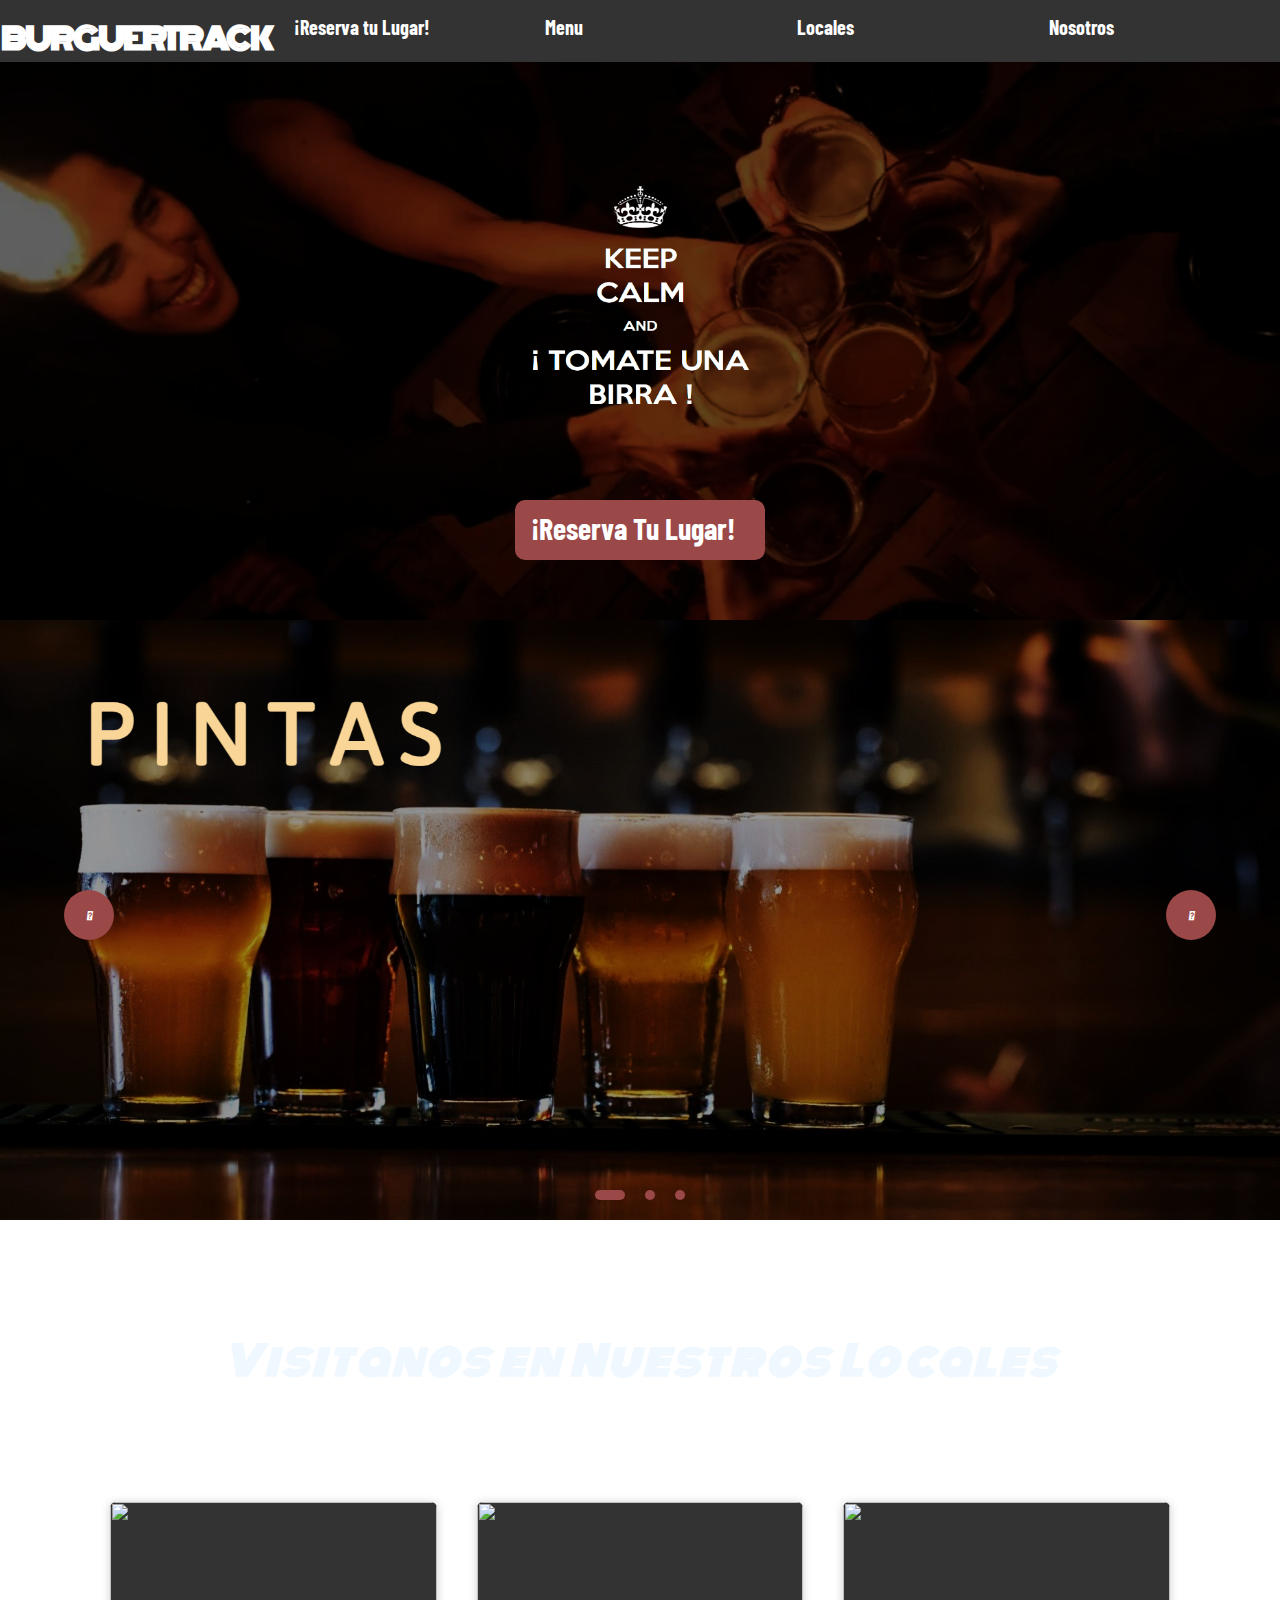
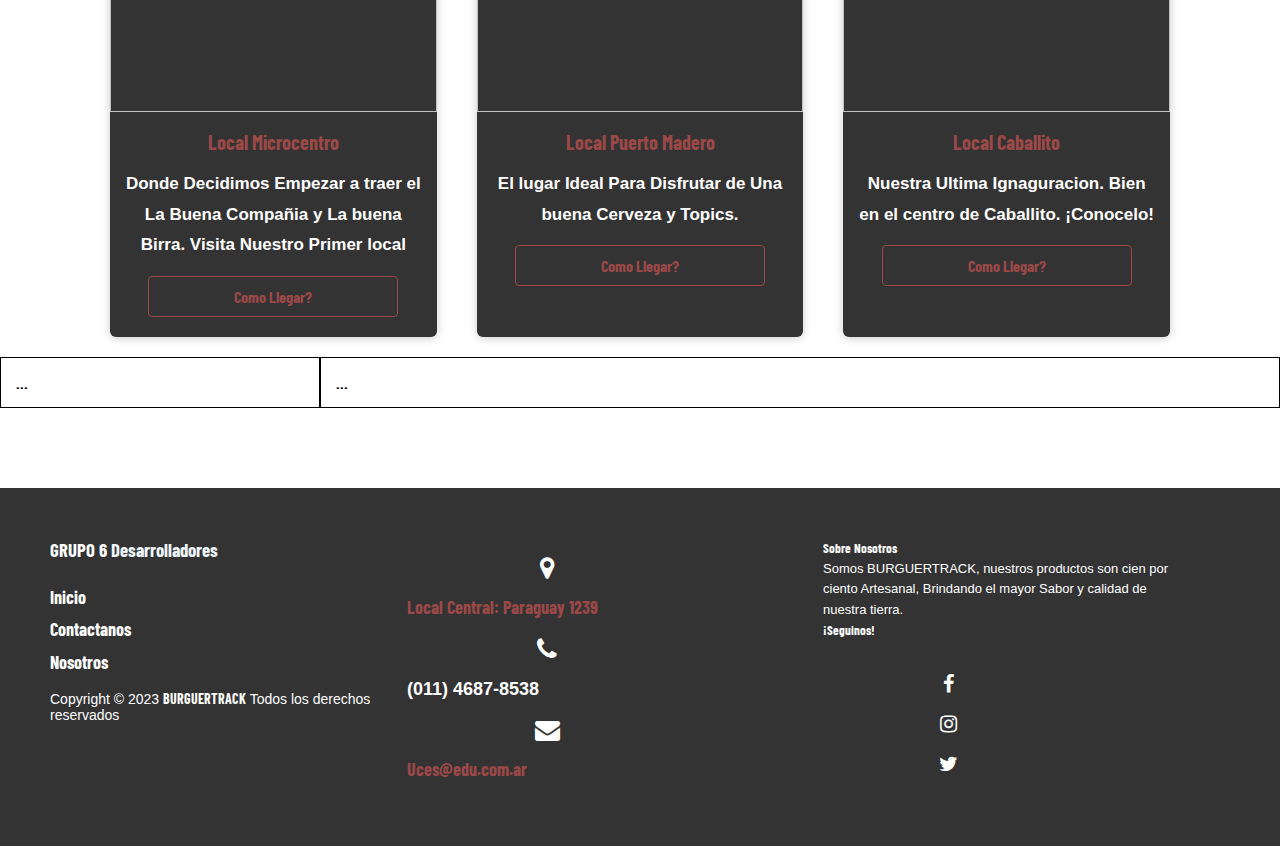
==== commit 857e1cf8: "Update index.html" ====
--- a/index.html
+++ b/index.html
@@ -151,8 +151,8 @@
 
     <div class="pie-derecho">
         <p class="pie-compania-acerca">
-            <strong>Acerca de Nosotros <br></strong>
-            Somos BURGUERTRACK, Nustros productos son cien por ciento Artesanal, Brindando el mayor 
+            <strong>Sobre Nosotros <br></strong>
+            Somos BURGUERTRACK, nuestros productos son cien por ciento Artesanal, Brindando el mayor 
             Sabor y calidad de nuestra tierra.
             <strong> <br>¡Seguinos!</strong>
         </p>
@@ -164,4 +164,4 @@
     </div>
     </footer>
 </body>
-</html>+</html>
